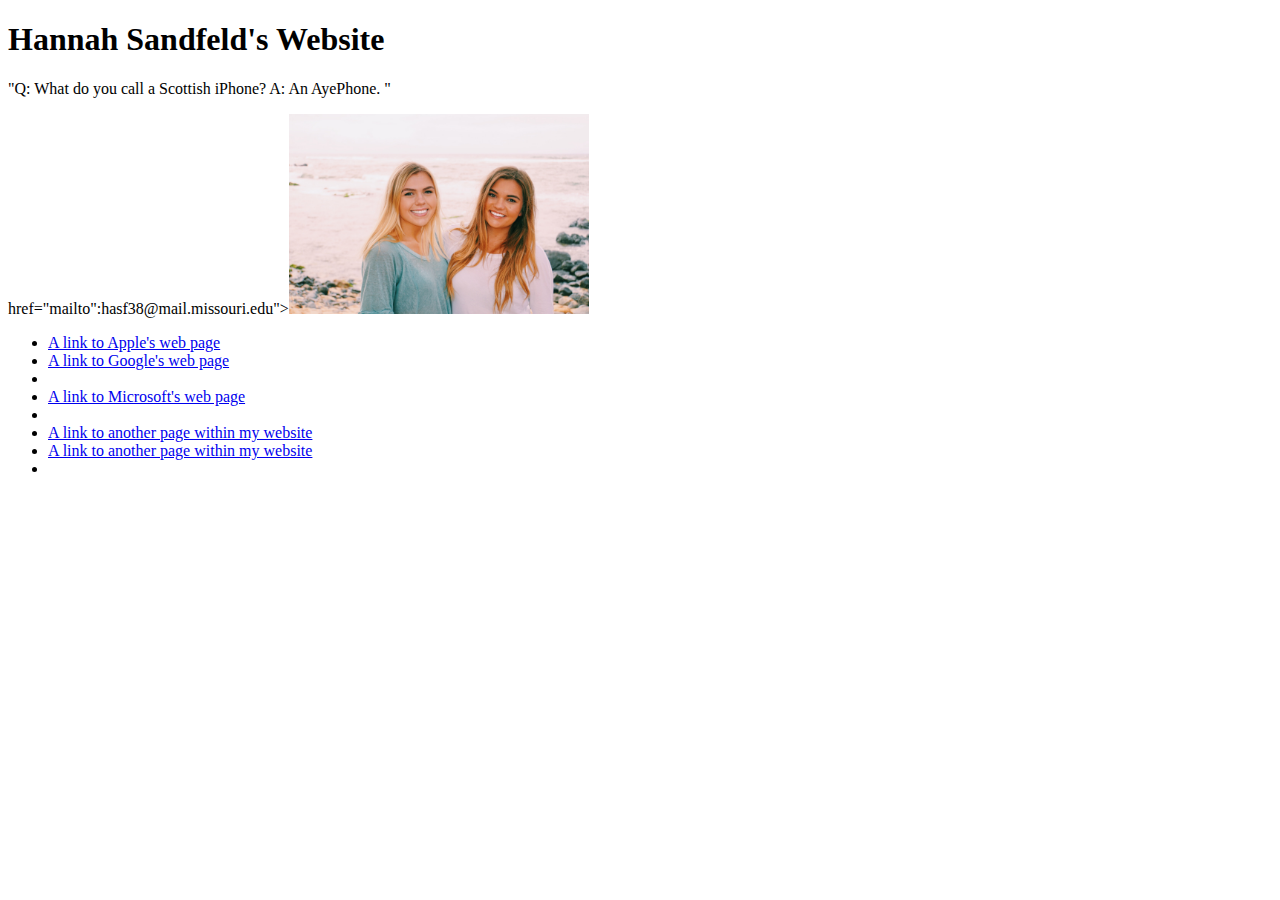
==== 2.html @ 3f7a0365 "changed content" ====
<!DOCTYPE html PUBLIC "-//W3C//DTD XHTML 1.0 Transitional//EN"
   "http://www.w3.org/TR/xhtml1/DTD/xhtml1-transitional.dtd">

<html xmlns="http://www.w3.org/1999/xhtml">

<head>
	<title>	Your page title goes here </title>
	<meta http-equiv="content-type"
		content="text/html;charset=utf-8" />
</head>

<body>
<h1> Hannah Sandfeld's Website</h1>
	<p> "Q: What do you call a Scottish iPhone? A: An AyePhone. "</p>
  <a>href="mailto":hasf38@mail.missouri.edu"><img src="XTJK1190.jpg" alt=" A photo of Hannah Sandfeld and her sister" width="300px"/></a>

  <ul>
    <li><a href="http://apple.com">A link to Apple's web page</a></li>
    <li><a href="http://google.com">A link to Google's web page</a><li>
    <li><a href="http://microsoft.com">A link to Microsoft's web page</a><li>
    <li><a href="xhtml_template.html"> A link to another page within my website</a></li>
    <li><a href="2.html">A link to another page within my website</a><li>
  </ul>

</body>

</html>
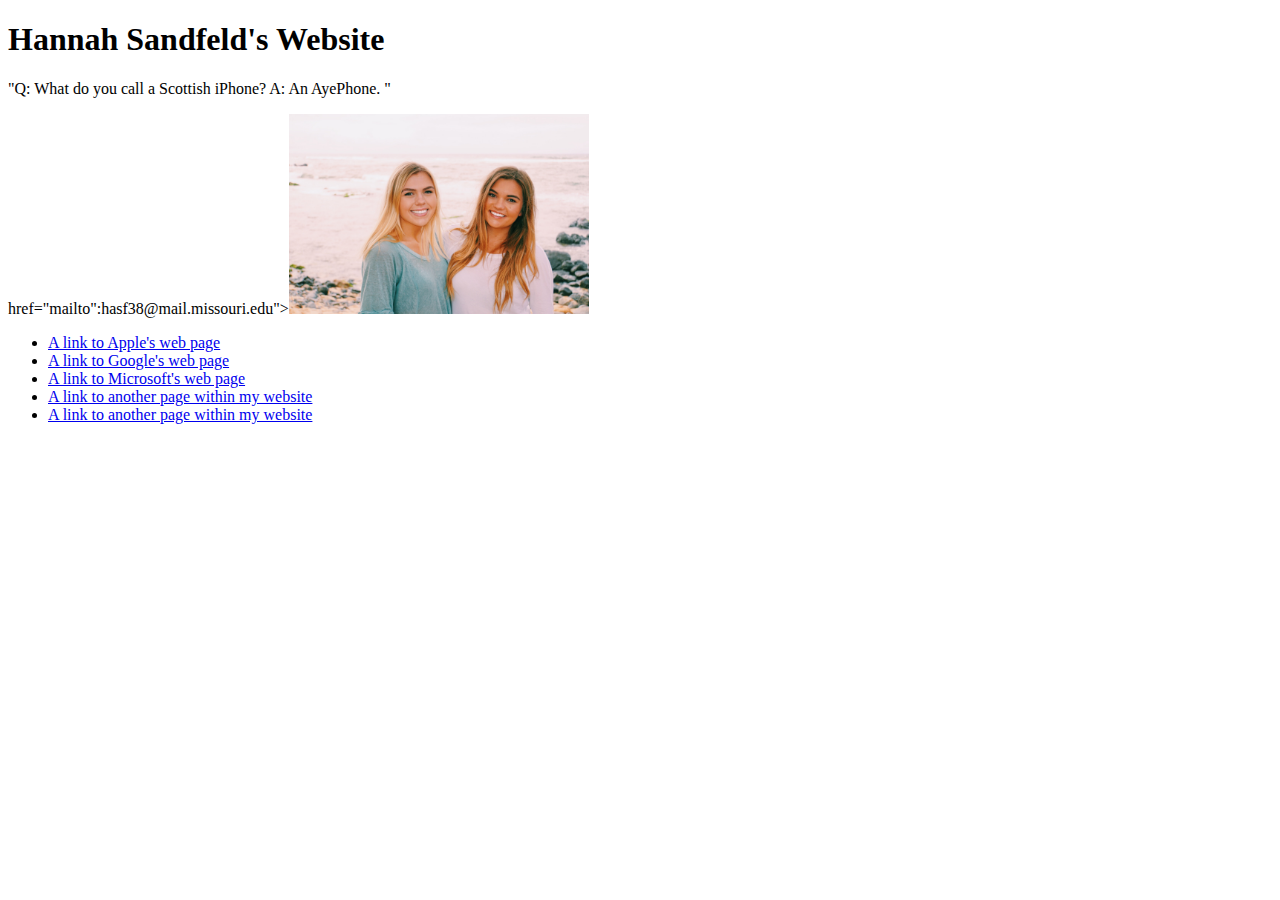
==== commit f762e1de: "made a copy and fixed errors" ====
--- a/2.html
+++ b/2.html
@@ -16,10 +16,10 @@
 
   <ul>
     <li><a href="http://apple.com">A link to Apple's web page</a></li>
-    <li><a href="http://google.com">A link to Google's web page</a><li>
-    <li><a href="http://microsoft.com">A link to Microsoft's web page</a><li>
+    <li><a href="http://google.com">A link to Google's web page</a></li>
+    <li><a href="http://microsoft.com">A link to Microsoft's web page</a></li>
     <li><a href="xhtml_template.html"> A link to another page within my website</a></li>
-    <li><a href="2.html">A link to another page within my website</a><li>
+    <li><a href="2.html">A link to another page within my website</a></li>
   </ul>
 
 </body>
